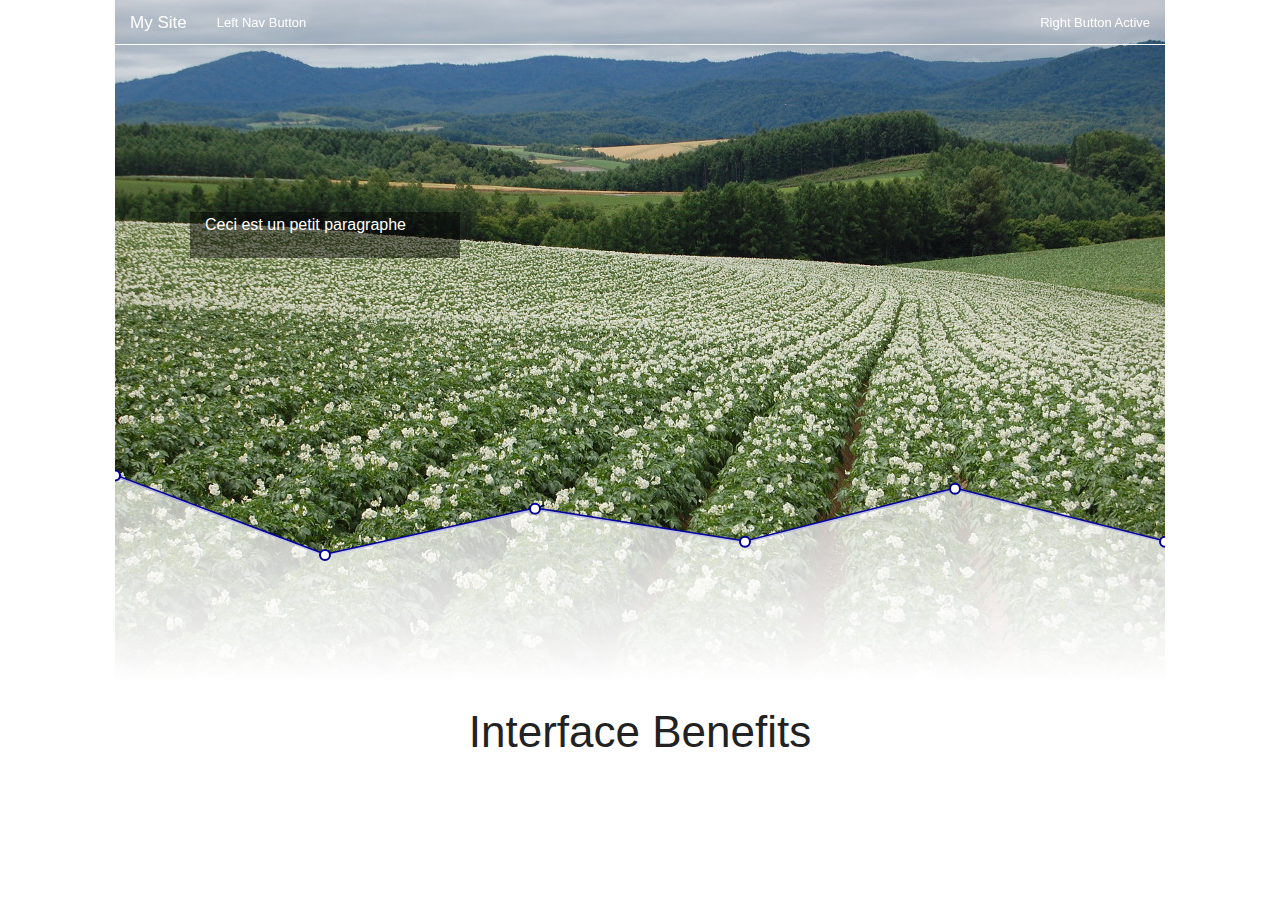
==== web/home-foundation.html @ 0f914541 "wip analitics template" ====
<!DOCTYPE html>
<html>
<head lang="en">
    <meta charset="UTF-8">
    <title></title>

    <link rel="stylesheet" href="assets/foundation-5.5.0/css/normalize.css">
    <link rel="stylesheet" href="assets/foundation-5.5.0/css/foundation.css">

    <!-- This is how you would link your custom stylesheet -->
    <link rel="stylesheet" href="assets/home-foundation/css/app.css">

    <script src="assets/foundation-5.5.0/js/vendor/modernizr.js"></script>
</head>
<body>

    <div class="fixed">
        <div class="container row">
            <div class="small-12 columns">
                <!-- Nav bar -->
                <nav class="navigation top-bar" data-topbar role="navigation">
                    <ul class="title-area">
                        <li class="name">
                            <h1><a href="#">My Site</a></h1>
                        </li>
                        <!-- Remove the class "menu-icon" to get rid of menu icon. Take out "Menu" to just have icon alone -->
                        <li class="toggle-topbar menu-icon"><a href="#"><span>Menu</span></a></li>
                    </ul>

                    <section class="top-bar-section">
                        <!-- Right Nav Section -->
                        <ul class="right">
                            <li ><a href="#">Right Button Active</a></li>
                        </ul>

                        <!-- Left Nav Section -->
                        <ul class="left">
                            <li><a href="#">Left Nav Button</a></li>
                        </ul>
                    </section>
                </nav>
            </div>
        </div>
    </div>

    <div class="container row">
        <div class="small-12 columns svg-container">
        </div>
    </div>

    <div class="container row hero">
        <div class="small-3 small-offset-1 columns">
            <p>Ceci est un petit paragraphe</p>
        </div>
    </div>

    <div class="container row main-title">
        <div class="small-12 columns">
            <h1 class="text-center">Interface Benefits</h1>
        </div>
    </div>

    <script src="assets/D3.js/d3.js"></script>
    <script>

        (function(){

            var lineDataset = [30, 42, 35, 40, 32, 40];

            var     w = 1050,
                    h = 705;
            var padding = 1;
            var marginBottom = 150;
            var duration = 500;

            var xScale = d3.scale.linear()
                    .domain([0, lineDataset.length - 1])
                    .range([0, w]);
            var yScale = d3.scale.linear()
                    .domain([0, d3.max(lineDataset)])
                    .range([Math.floor((h - marginBottom) / 2), h - marginBottom]);

            var svg = d3.select('.svg-container')
                    .append('svg')
                    .attr({
                        height: h,
                        width: w
                    });

            svg.selectAll('image')
                    .data([0])
                    .enter()
                    .append("svg:image")
                    .attr("xlink:href", "assets/home-foundation/img/field-of-potatoes-1050.jpg")
                    .attr("x", 0)
                    .attr("y", "0")
                    .attr("width", w)
                    .attr("height", h);

            svg.append("linearGradient")
                    .attr("id", "line-gradient")
                    .attr("gradientUnits", "objectBoundingBox")
                    .attr("x1", 0).attr("y1", 0)
                    .attr("x2", 0).attr("y2", 1)
                    .selectAll("stop")
                    .data([
                        {offset: "0%", color: "rgba(255, 255, 255, 0.65)"},
                        {offset: "90%", color: "rgba(255, 255, 255, 1)"},
                        {offset: "100%", color: "rgba(255, 255, 255, 1)"}
                    ])
                    .enter().append("stop")
                    .attr("offset", function(d) { return d.offset; })
                    .attr("stop-color", function(d) { return d.color; });

            var line = d3.svg.line()
                    .x(function(d, i){ return xScale(i); })
                    .y(function(d){ return yScale(d); })
                    .interpolate("linear");

            svg.append('path')
                    .attr('fill', 'none')
                    .attr('stroke', 'rgb(0, 0, 150)')
                    .attr('stroke-width',  '3')
                    .attr('stroke-antialiasing', 'true')
                    .transition()
                    .duration(duration)
                        .attr('d', line(lineDataset));

            svg.append('path')
                    .attr('fill', 'url(#line-gradient)')
                    .transition()
                    .duration(duration)
                        .attr('d', function() {
                            var path = line(lineDataset);
                            path += 'L' + w + ',' + h;
                            path += 'L0,' + h + 'Z';
                            return path;
                        });

            svg.selectAll('circle')
                    .data(lineDataset)
                    .enter()
                    .append('circle')
                    .attr('fill', 'white')
                    .attr('stroke', 'rgb(0, 0, 150)')
                    .attr('stroke-width', '2')
                    .transition()
                    .duration(duration)
                    .attr({
                        cx: function(d, i) {return xScale(i);},
                        cy: function(d) {return yScale(d);},
                        r: 5
                    });
        }());


    </script>

</body>
</html>
---- web/assets/home-foundation/css/app.css ----
.container.row {
    max-width: 1080px;
}

.navigation.top-bar,
.navigation.top-bar .top-bar-section ul li ,
.navigation.top-bar .top-bar-section ul li a,
.navigation.top-bar .top-bar-section ul li a:hover {
    background: rgb(255, 255, 255);
}

.navigation.top-bar,
.navigation.top-bar .top-bar-section ul li ,
.navigation.top-bar .top-bar-section ul li a,
.navigation.top-bar .top-bar-section ul li a:hover{
    background: rgba(0, 0, 0, 0);
}

.navigation.top-bar {
    border-bottom: 1px solid #FFFFFF;
}

.main-title h1 {
    position: relative;
    top: -60px;
}

.hero .columns {
    background-color: rgba(0, 0, 0, 0.45);
    color: #ffffff;
    position: relative;
    top: -500px;
}
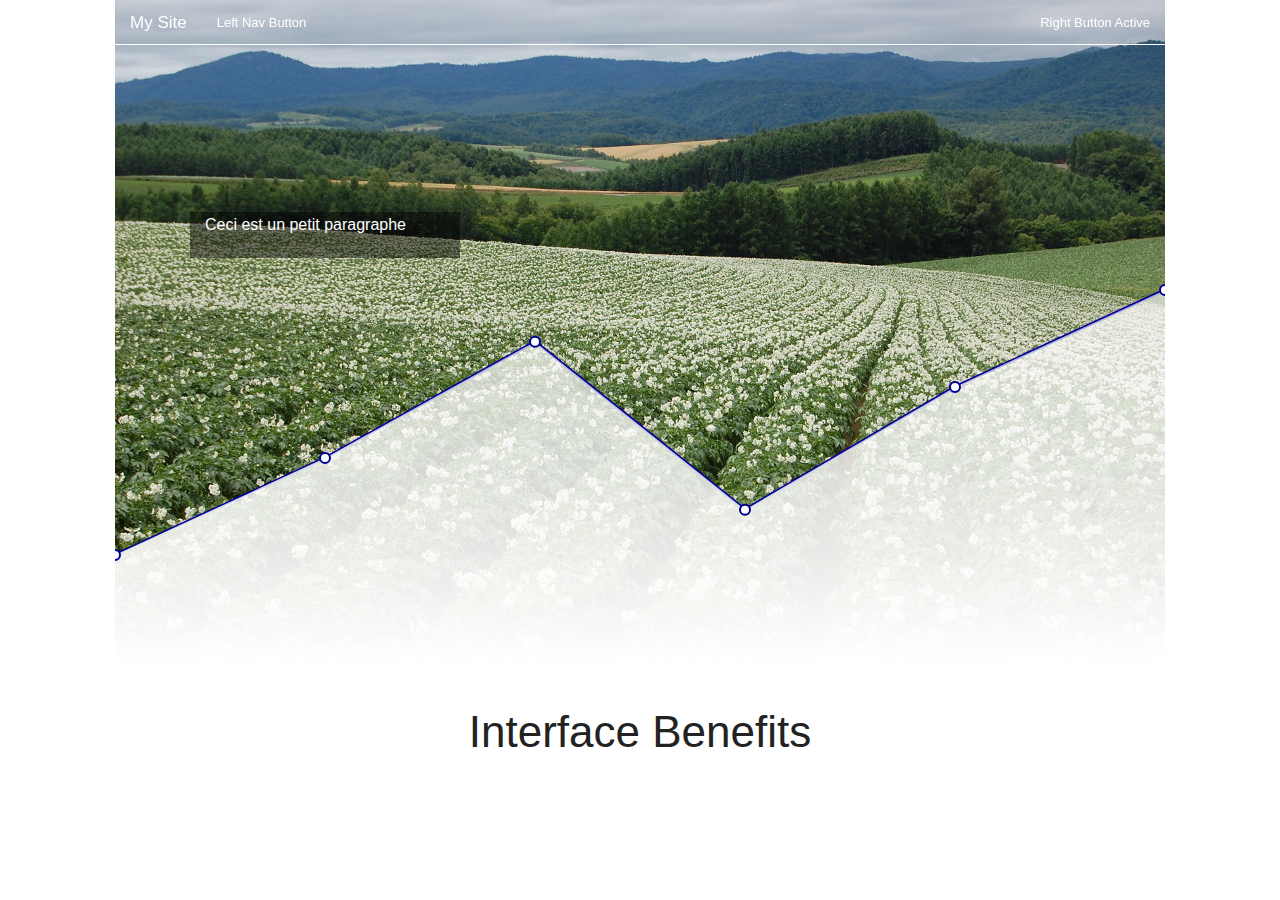
==== commit 7f6b5604: "add animation" ====
--- a/web/home-foundation.html
+++ b/web/home-foundation.html
@@ -64,21 +64,10 @@
     <script>
 
         (function(){
-
-            var lineDataset = [30, 42, 35, 40, 32, 40];
-
             var     w = 1050,
                     h = 705;
-            var padding = 1;
             var marginBottom = 150;
             var duration = 500;
-
-            var xScale = d3.scale.linear()
-                    .domain([0, lineDataset.length - 1])
-                    .range([0, w]);
-            var yScale = d3.scale.linear()
-                    .domain([0, d3.max(lineDataset)])
-                    .range([Math.floor((h - marginBottom) / 2), h - marginBottom]);
 
             var svg = d3.select('.svg-container')
                     .append('svg')
@@ -112,45 +101,116 @@
                     .attr("offset", function(d) { return d.offset; })
                     .attr("stop-color", function(d) { return d.color; });
 
-            var line = d3.svg.line()
-                    .x(function(d, i){ return xScale(i); })
-                    .y(function(d){ return yScale(d); })
-                    .interpolate("linear");
-
-            svg.append('path')
-                    .attr('fill', 'none')
-                    .attr('stroke', 'rgb(0, 0, 150)')
-                    .attr('stroke-width',  '3')
-                    .attr('stroke-antialiasing', 'true')
-                    .transition()
-                    .duration(duration)
-                        .attr('d', line(lineDataset));
-
-            svg.append('path')
-                    .attr('fill', 'url(#line-gradient)')
-                    .transition()
-                    .duration(duration)
+            //-------------------------------------------
+            var rate = 3000;
+            var dataset = [0, 0, 0, 0, 0, 0];
+            init(dataset);
+            function tick() {
+                randomData();
+                render(dataset);
+                setTimeout(tick, rate);
+            }
+            setTimeout(tick, 100);
+
+            //-------------------------------------------
+
+            function randomData() {
+                var dataLength = dataset.length;
+                dataset = [];
+                for (var i = 0; i < dataLength; i++) {
+                    dataset.push(Math.floor(Math.random() * 45));
+                }
+            }
+
+            function init() {
+                var dataset = [0, 0, 0, 0, 0, 0];
+                var xScale = d3.scale.linear()
+                        .domain([0, dataset.length - 1])
+                        .range([0, w]);
+                var yScale = d3.scale.linear()
+                        .domain([0, d3.max(dataset)])
+                        .range([Math.floor((h - marginBottom) / 2), h - marginBottom]);
+
+                var line = d3.svg.line()
+                        .x(function(d, i){ return xScale(i); })
+                        .y(function(d){ return yScale(d); })
+                        .interpolate("linear");
+
+                svg.append('path')
+                        .attr('class', 'line')
+                        .attr('fill', 'none')
+                        .attr('stroke', 'rgb(0, 0, 150)')
+                        .attr('stroke-width',  '3')
+                        .attr('stroke-antialiasing', 'true')
+                        .transition()
+                        .duration(duration)
+                        .attr('d', line(dataset));
+
+                svg.append('path')
+                        .attr('class', 'gradient')
+                        .attr('fill', 'url(#line-gradient)')
+                        .transition()
+                        .duration(duration)
                         .attr('d', function() {
-                            var path = line(lineDataset);
+                            var path = line(dataset);
                             path += 'L' + w + ',' + h;
                             path += 'L0,' + h + 'Z';
                             return path;
                         });
 
-            svg.selectAll('circle')
-                    .data(lineDataset)
-                    .enter()
-                    .append('circle')
-                    .attr('fill', 'white')
-                    .attr('stroke', 'rgb(0, 0, 150)')
-                    .attr('stroke-width', '2')
-                    .transition()
-                    .duration(duration)
-                    .attr({
-                        cx: function(d, i) {return xScale(i);},
-                        cy: function(d) {return yScale(d);},
-                        r: 5
-                    });
+                svg.selectAll('circle')
+                        .data(dataset)
+                        .enter()
+                        .append('circle')
+                        .attr('fill', 'white')
+                        .attr('stroke', 'rgb(0, 0, 150)')
+                        .attr('stroke-width', '2')
+                        .transition()
+                        .duration(duration)
+                        .attr({
+                            cx: function(d, i) {return xScale(i);},
+                            cy: function(d) {return yScale(d);},
+                            r: 5
+                        });
+            }
+            function render(dataset) {
+                var xScale = d3.scale.linear()
+                        .domain([0, dataset.length - 1])
+                        .range([0, w]);
+                var yScale = d3.scale.linear()
+                        .domain([0, d3.max(dataset)])
+                        .range([Math.floor((h - marginBottom) / 2), h - marginBottom]);
+
+                var line = d3.svg.line()
+                        .x(function(d, i){ return xScale(i); })
+                        .y(function(d){ return yScale(d); })
+                        .interpolate("linear");
+
+                svg.selectAll('path.line')
+                        .transition()
+                        .duration(duration)
+                        .attr('d', line(dataset));
+
+                svg.selectAll('path.gradient')
+                        .transition()
+                        .duration(duration)
+                        .attr('d', function() {
+                            var path = line(dataset);
+                            path += 'L' + w + ',' + h;
+                            path += 'L0,' + h + 'Z';
+                            return path;
+                        });
+
+                svg.selectAll('circle')
+                        .data(dataset)
+                        .transition()
+                        .duration(duration)
+                        .attr({
+                            cx: function(d, i) {return xScale(i);},
+                            cy: function(d) {return yScale(d);},
+                            r: 5
+                        });
+            }
         }());
 
 
